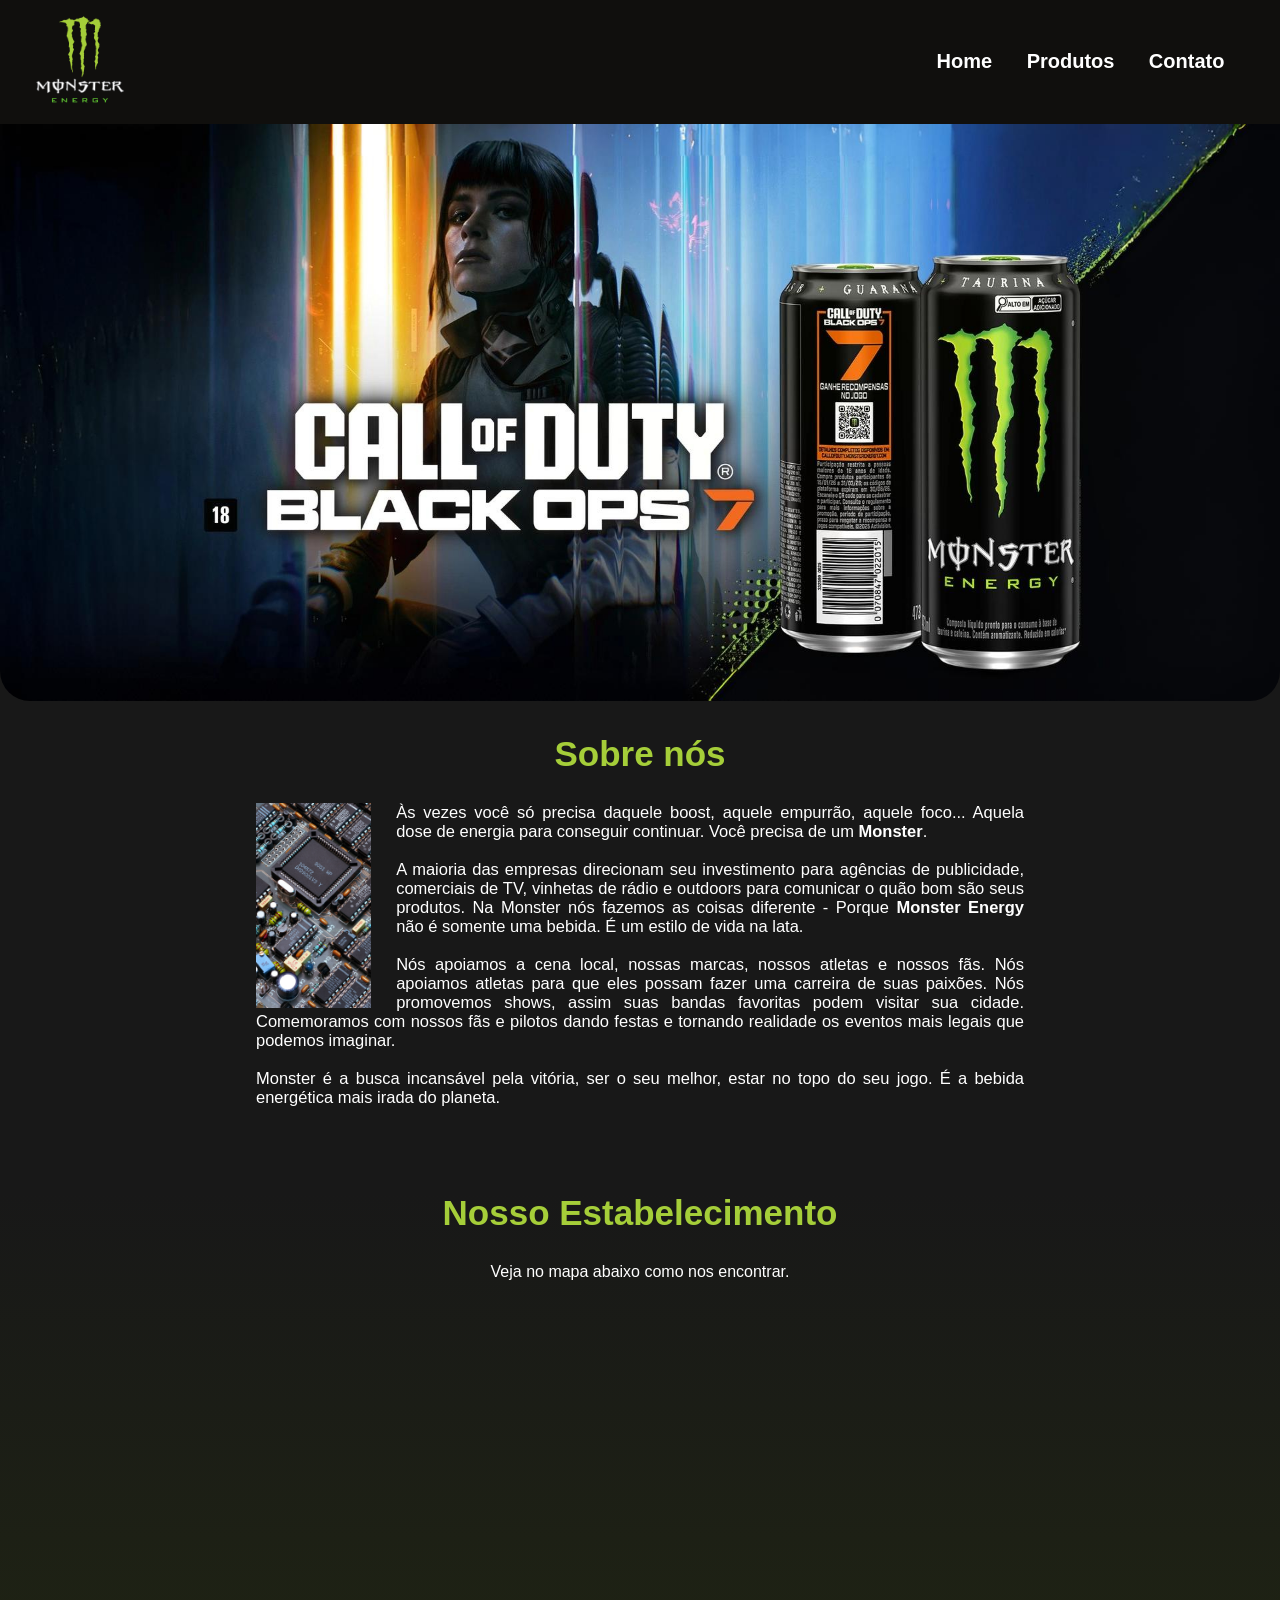
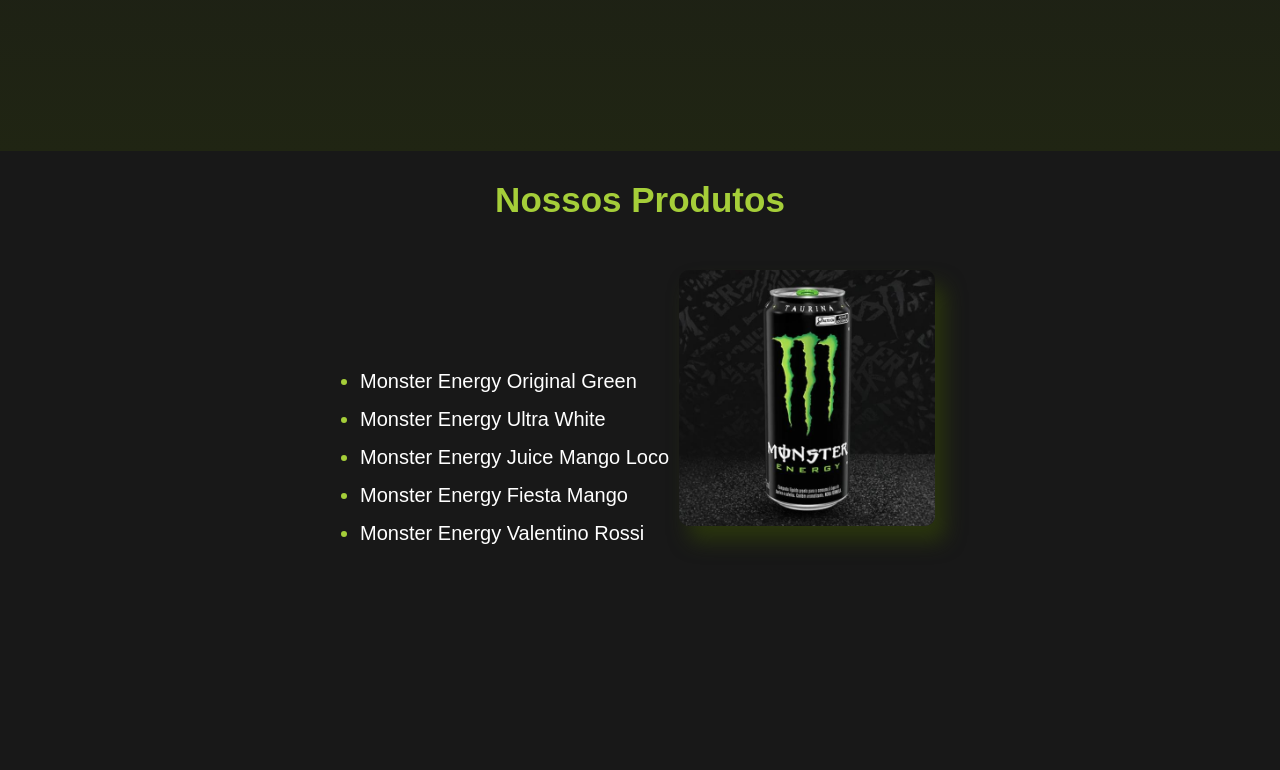
==== index.html @ 6f5b1abb "Segunda atualização do projeto" ====
<!DOCTYPE html>
<html lang="pt-br">

<head>
    <meta charset="UTF-8">
    <meta name="viewport" content="width=device-width, initial-scale=1.0">
    <link rel="icon" type="image/x-icon" href="img/icone.ico">
    <link rel="stylesheet" href="css/style.css">
    <title>Monster Energy | Energy Drinks</title>
</head>

<body>
    <header>
        <div class="divHeader">
            <!-- Logo -->
            <img src="img/logo.png" class="logo" />
            <!-- Barra de navegação -->
            <nav>
                <!-- Lista de itens do menu -->
                <ul class="nav_ul">
                    <li class="nav_li">Home</li>
                    <li class="nav_li">Produtos</li>
                    <li class="nav_li">Contato</li>
                </ul>
            </nav>
        </div>
    </header>

    <section class="banner">
        <img src="img/banner.jpg">
    </section>

    <main>
        <!-- Sobre nós -->
        <section class="sobre-nos">
            <h2 class="titulos titulo-sobre-nos">Sobre nós</h2>
            <img src="img/hardware.jpg" alt="Hardware" class="img-sobre-nos">
            <p class="text-sobre-nos">Às vezes você só precisa daquele boost, aquele empurrão, aquele foco...
                Aquela dose de energia para conseguir continuar. Você precisa de um <strong>Monster</strong>.

                <br><br>

                A maioria das empresas direcionam seu investimento para agências de publicidade, comerciais de TV,
                vinhetas de rádio e outdoors para comunicar o quão bom são seus produtos. Na Monster nós fazemos as
                coisas diferente - Porque <strong>Monster Energy</strong> não é somente uma bebida. É um estilo de vida
                na lata.

                <br><br>

                Nós apoiamos a cena local, nossas marcas, nossos atletas e nossos fãs. Nós apoiamos atletas para que
                eles possam fazer uma carreira de suas paixões. Nós promovemos shows, assim suas bandas favoritas
                podem visitar sua cidade. Comemoramos com nossos fãs e pilotos dando festas e tornando realidade os
                eventos mais legais que podemos imaginar.

                <br><br>

                Monster é a busca incansável pela vitória, ser o seu melhor, estar no topo do seu jogo. É a bebida
                energética mais irada do planeta.

                <br><br><br><br>
            </p>
        </section>

        <!-- Localização do Estabelecimento -->
        <section class="mapa_estabelecimento">
            <h2 class="titulos">Nosso Estabelecimento</h2>
            <p>Veja no mapa abaixo como nos encontrar.</p>
            <iframe
                src="https://www.google.com/maps/embed?pb=!1m18!1m12!1m3!1d3656.013026084556!2d-46.665902624668455!3d-23.603865778770636!2m3!1f0!2f0!3f0!3m2!1i1024!2i768!4f13.1!3m3!1m2!1s0x94cf01552cbdfe81%3A0xdb0773c2f842d165!2sMonster%20Energy%20Brasil%20Com%C3%A9rcio%20de%20Bebidas!5e0!3m2!1spt-BR!2sbr!4v1772670966300!5m2!1spt-BR!2sbr"
                width="900" height="450" style="border:0;" allowfullscreen="" loading="lazy"
                referrerpolicy="no-referrer-when-downgrade"></iframe>
        </section>

        <!-- Nossos Produtos -->
        <section class="nossos_produtos">
            <h2 class="titulos titulo_nossos_produtos">Nossos Produtos</h2>

            <!-- Listagem de Produtos  -->
            <ul>
                <li>Monster Energy Original Green</li>
                <li>Monster Energy Ultra White</li>
                <li>Monster Energy Juice Mango Loco</li>
                <li>Monster Energy Fiesta Mango</li>
                <li>Monster Energy Valentino Rossi</li>
            </ul>

            <!-- Imagem exemplo produtos -->
            <img src="img/Produto.jpg" class="img_nossos_produtos">
        </section>

    </main>


</body>

</html>
---- css/style.css ----
/* Padronização da Página */
body {
    margin: 0;
    font-family: Arial, Helvetica, sans-serif;
    padding-bottom: 500px;
    background-color: #181818;
    color: #FFF;
}

.titulos {
    text-align: center;
    font-size: 35px;
    color: #a5ce39;
}

/* Estilizando o Header */
.divHeader {
    position: relative;
}

nav {
    color: rgb(255, 255, 255);
    font-weight: bold;
    position: absolute;
    top: 10%;
    right: 2%;
}

header {
    background-color: #100f0d;
    padding: 10px 0 10px 0;
}

/* Estilização da logo */
.logo {
    height: 100px;
    padding-left: 30px;
    cursor: pointer;
}

/* Estilização dos botões da navbar */
.nav_ul {
    padding-top: 14px;
}

.nav_li {
    list-style-type: none;
    cursor: pointer;
    transition: 0.2s;
    display: inline;
    margin-right: 30px;
    font-size: 20px;
}

.nav_li:hover {
    text-decoration: underline;
    color: #a5ce39;
    transition: 0.2s;
}

/* Estilização do banner */
.banner {
    width: 100%;
    height: auto;
    background: transparent;
}

.banner img {
    width: 100%;
    border-radius: 0px 0px 30px 30px;
}

/* Estilização section "Sobre nós" */
.sobre-nos {
    width: 60%;
    margin-left: 20%;
    text-align: justify;
    font-size: 16.5px;
    margin-bottom: 0px;
}

.titulo-sobre-nos {
    clear: left;
}

.img-sobre-nos {
    width: 15%;
    float: inline-start;
    margin-right: 25px;
}

/* Estilização section Estabelecimento */

.mapa_estabelecimento {
    text-align: center;
    background: linear-gradient(#181818, #202513);
}

/* Estilização section nossos produtos */
.nossos_produtos{
    width: 50%;
    margin-left: 25%;
    text-align: justify;
    font-size: 16.5px;
    margin-bottom: 0px;
    margin-top: 0;
}

.titulo_nossos_produtos {
    margin-bottom: 50px;
}

.img_nossos_produtos {
    width: 40%;
    float: inline-end;
    margin-right: 25px;
    border-radius: 10px;
    box-shadow: 10px 15px 20px #2a350e;;
}

.nossos_produtos ul {
    float: inline-start;
    font-size: 16.5px;
    margin-top: 100px;
}

.nossos_produtos li {
    margin-bottom: 15px;  
    font-size: 20px;
}

/* Estilização do ponto da lista */
/* Exemplo com ::marker */
li::marker {
    color: #a5ce39;
}
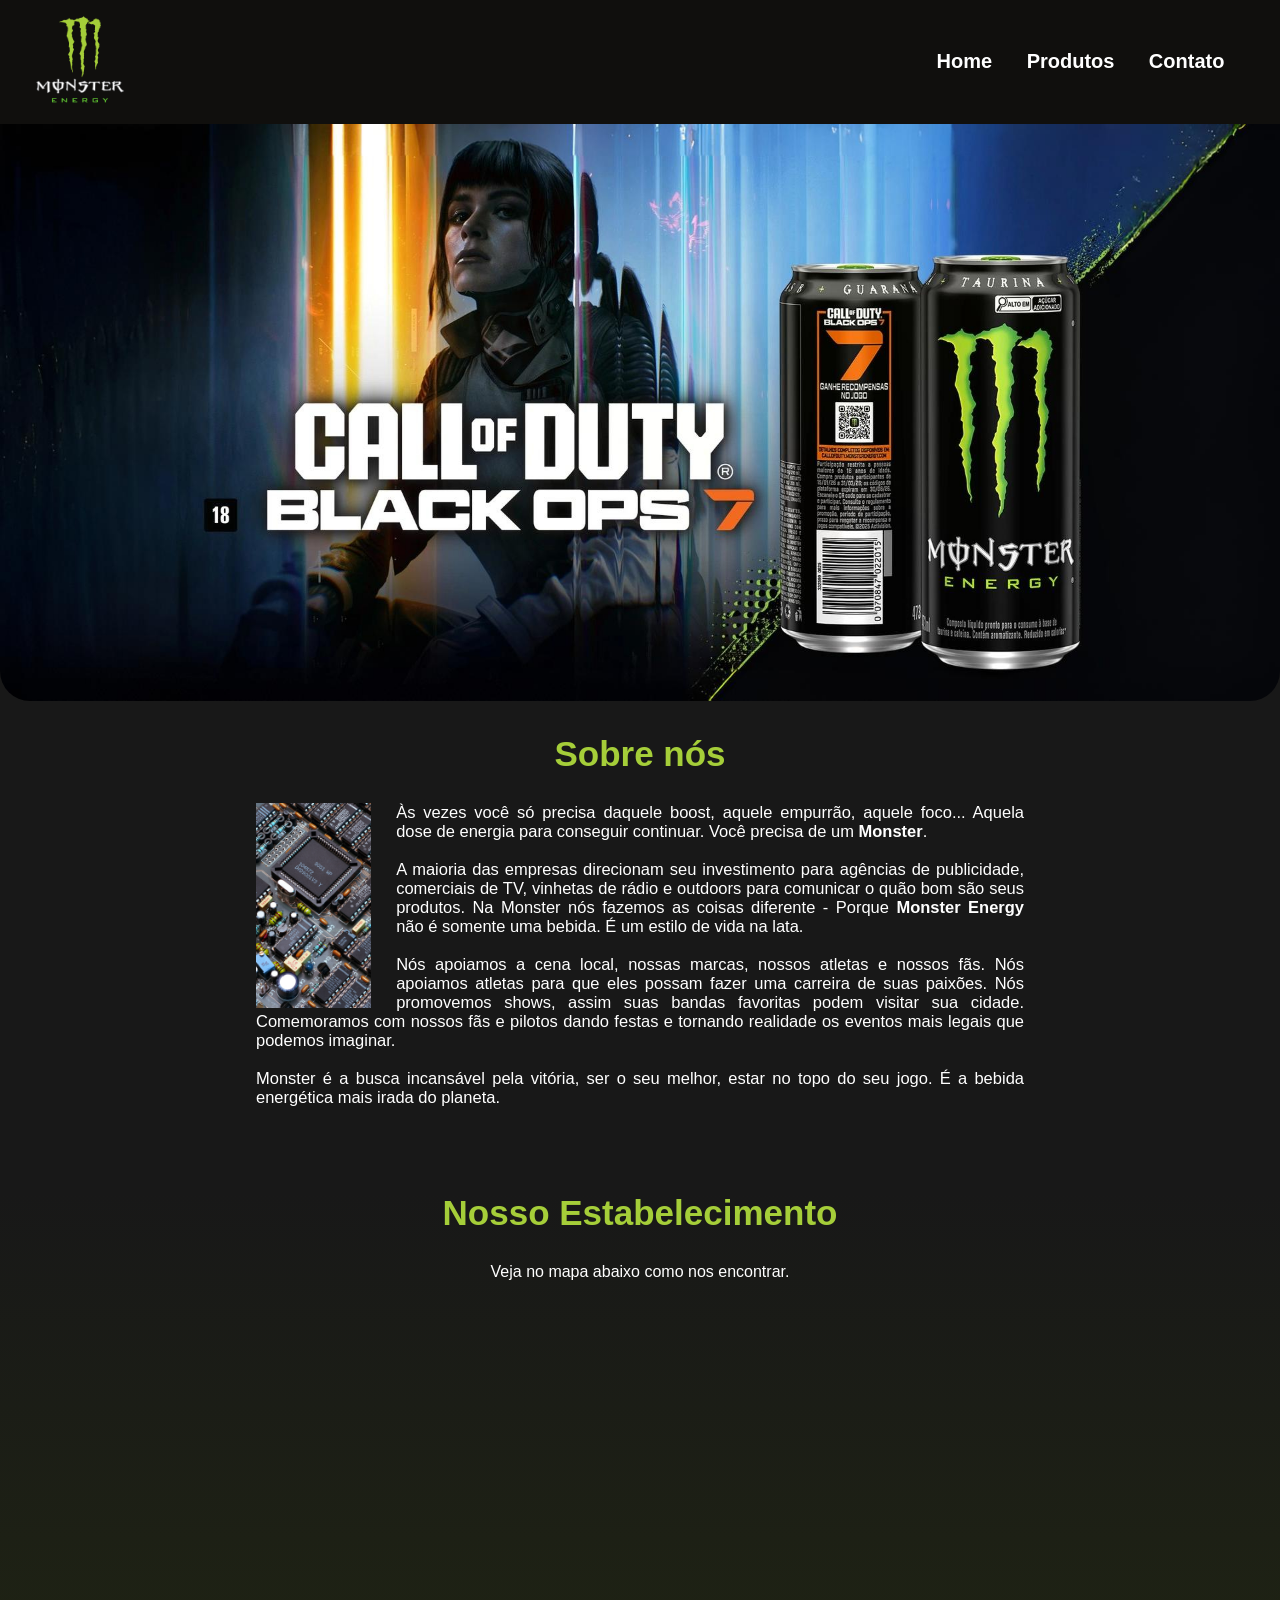
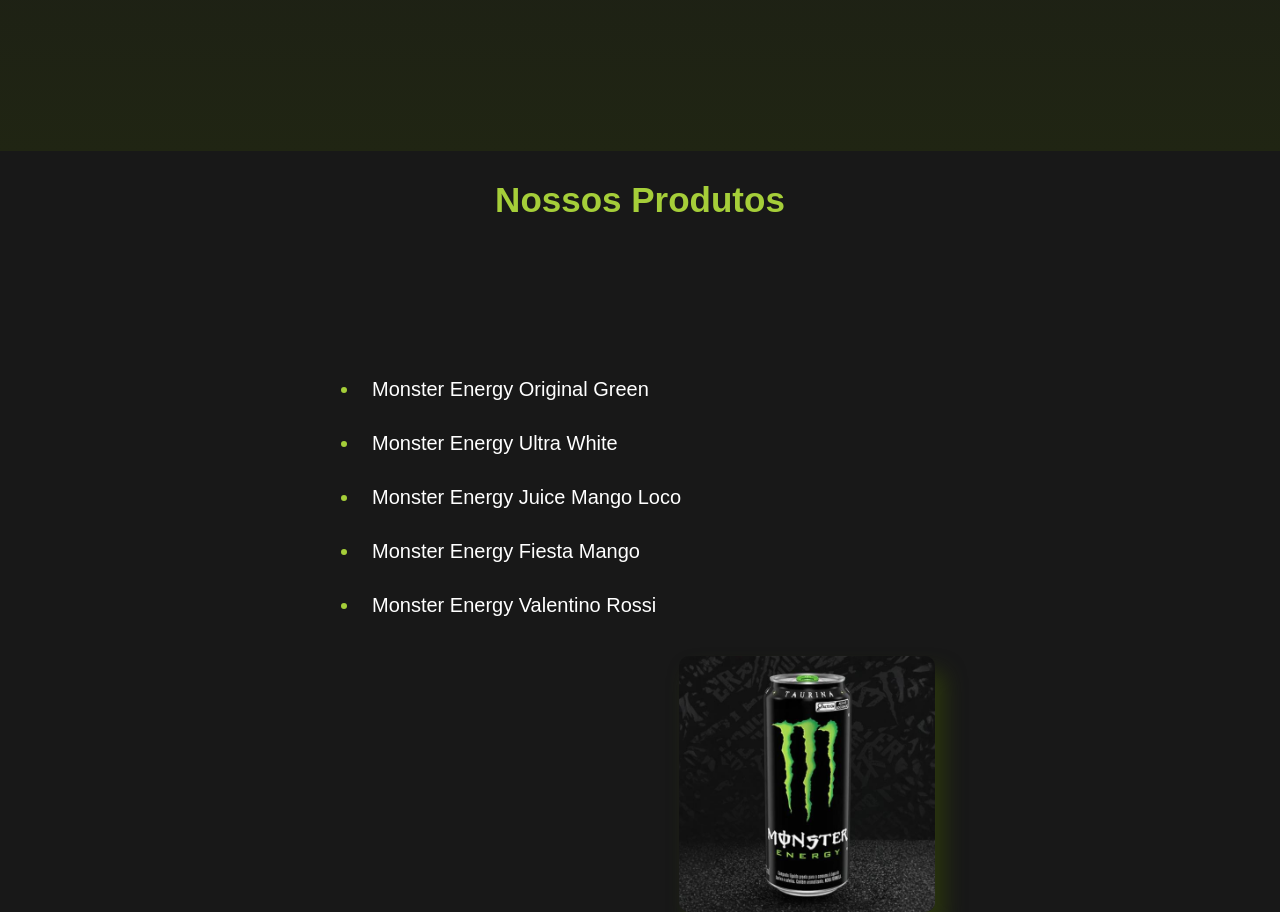
==== commit eef82978: "Segundo commit - Interatividade" ====
--- a/index.html
+++ b/index.html
@@ -18,9 +18,9 @@
             <nav>
                 <!-- Lista de itens do menu -->
                 <ul class="nav_ul">
-                    <li class="nav_li">Home</li>
-                    <li class="nav_li">Produtos</li>
-                    <li class="nav_li">Contato</li>
+                    <li class="nav_li"><a href="#home">Home</a></li>
+                    <li class="nav_li"><a href="#produtos">Produtos</a></li>
+                    <li class="nav_li"><a href="#produtos">Contato</a></li>
                 </ul>
             </nav>
         </div>
@@ -32,7 +32,7 @@
 
     <main>
         <!-- Sobre nós -->
-        <section class="sobre-nos">
+        <section class="sobre-nos" id="home">
             <h2 class="titulos titulo-sobre-nos">Sobre nós</h2>
             <img src="img/hardware.jpg" alt="Hardware" class="img-sobre-nos">
             <p class="text-sobre-nos">Às vezes você só precisa daquele boost, aquele empurrão, aquele foco...
@@ -67,29 +67,56 @@
             <p>Veja no mapa abaixo como nos encontrar.</p>
             <iframe
                 src="https://www.google.com/maps/embed?pb=!1m18!1m12!1m3!1d3656.013026084556!2d-46.665902624668455!3d-23.603865778770636!2m3!1f0!2f0!3f0!3m2!1i1024!2i768!4f13.1!3m3!1m2!1s0x94cf01552cbdfe81%3A0xdb0773c2f842d165!2sMonster%20Energy%20Brasil%20Com%C3%A9rcio%20de%20Bebidas!5e0!3m2!1spt-BR!2sbr!4v1772670966300!5m2!1spt-BR!2sbr"
-                width="900" height="450" style="border:0;" allowfullscreen="" loading="lazy"
+                width="900" height="450" style="border:0; border-radius: 15px;" allowfullscreen="" loading="lazy"
                 referrerpolicy="no-referrer-when-downgrade"></iframe>
         </section>
 
         <!-- Nossos Produtos -->
-        <section class="nossos_produtos">
+        <section class="nossos_produtos" id="produtos">
             <h2 class="titulos titulo_nossos_produtos">Nossos Produtos</h2>
 
             <!-- Listagem de Produtos  -->
             <ul>
-                <li>Monster Energy Original Green</li>
-                <li>Monster Energy Ultra White</li>
-                <li>Monster Energy Juice Mango Loco</li>
-                <li>Monster Energy Fiesta Mango</li>
-                <li>Monster Energy Valentino Rossi</li>
+                <!-- data-img armazena o caminho da imagem -->
+                <li data-img="img/monsterOriginal.jpg">Monster Energy Original Green</li>
+                <li data-img="img/monsterBranco.jpg">Monster Energy Ultra White</li>
+                <li data-img="img/monsterMango.jpg">Monster Energy Juice Mango Loco</li>
+                <li data-img="img/monsterFiesta.jpg">Monster Energy Fiesta Mango</li>
+                <li data-img="img/monsterValentino.jpg">Monster Energy Valentino Rossi</li>
             </ul>
 
             <!-- Imagem exemplo produtos -->
-            <img src="img/Produto.jpg" class="img_nossos_produtos">
+            <img src="img/monsterOriginal.jpg" class="img_nossos_produtos" id="imagemProduto">
         </section>
 
     </main>
 
+    <script>
+        /* Selecionar todos os produtos (li) */
+        const produtos = document.querySelectorAll('.nossos_produtos ul li');
+        /* Selecionar Imagem */
+        const imagemProduto = document.getElementById('imagemProduto');
+
+        // Adicionar evento de hover a cada produto
+        produtos.forEach(produto => {
+            produto.addEventListener('mouseenter', function() {
+                /* Cria a váriavel (Const é porque não muda) armazenando o caminho da imagem que estava ventro do atributo data-img */
+                const imagemSrc = this.getAttribute('data-img');
+                /* Seleciona a imagem (Cujo id é imagemProduto) e altera o src (source) */
+                imagemProduto.src = imagemSrc;
+                /* Efeito visual para a mudança da imagem */
+                imagemProduto.style.opacity = '0.8';
+            });
+
+            /* Efieto visual ao tirar o mouse */
+            produto.addEventListener('mouseleave', function() {
+                imagemProduto.style.opacity = '1';
+            });
+
+            // Cursor pointer
+            produto.style.cursor = 'pointer';
+        });
+    </script>
 
 </body>
 
--- a/css/style.css
+++ b/css/style.css
@@ -1,4 +1,12 @@
 /* Padronização da Página */
+:root {
+    --cor-monster: #a5ce39
+}
+
+html {
+    scroll-behavior: smooth;
+}
+
 body {
     margin: 0;
     font-family: Arial, Helvetica, sans-serif;
@@ -7,10 +15,15 @@
     color: #FFF;
 }
 
+a {
+    text-decoration: none;
+    color: white;
+}
+
 .titulos {
     text-align: center;
     font-size: 35px;
-    color: #a5ce39;
+    color: var(--cor-monster);
 }
 
 /* Estilizando o Header */
@@ -52,9 +65,8 @@
     font-size: 20px;
 }
 
-.nav_li:hover {
-    text-decoration: underline;
-    color: #a5ce39;
+.nav_li:hover a:hover{
+    color: var(--cor-monster);
     transition: 0.2s;
 }
 
@@ -115,7 +127,8 @@
     float: inline-end;
     margin-right: 25px;
     border-radius: 10px;
-    box-shadow: 10px 15px 20px #2a350e;;
+    box-shadow: 10px 15px 20px #2a350e;
+    transition: opacity 0.3s ease-in-out;
 }
 
 .nossos_produtos ul {
@@ -127,10 +140,19 @@
 .nossos_produtos li {
     margin-bottom: 15px;  
     font-size: 20px;
+    transition: all 0.3s ease-in-out;
+    padding: 8px 12px;
+    border-radius: 5px;
+}
+
+.nossos_produtos li:hover {
+    color: var(--cor-monster);
+    background-color: rgba(165, 206, 57, 0.1);
+    padding-left: 20px;
 }
 
 /* Estilização do ponto da lista */
 /* Exemplo com ::marker */
 li::marker {
-    color: #a5ce39;
+    color: var(--cor-monster);
 }
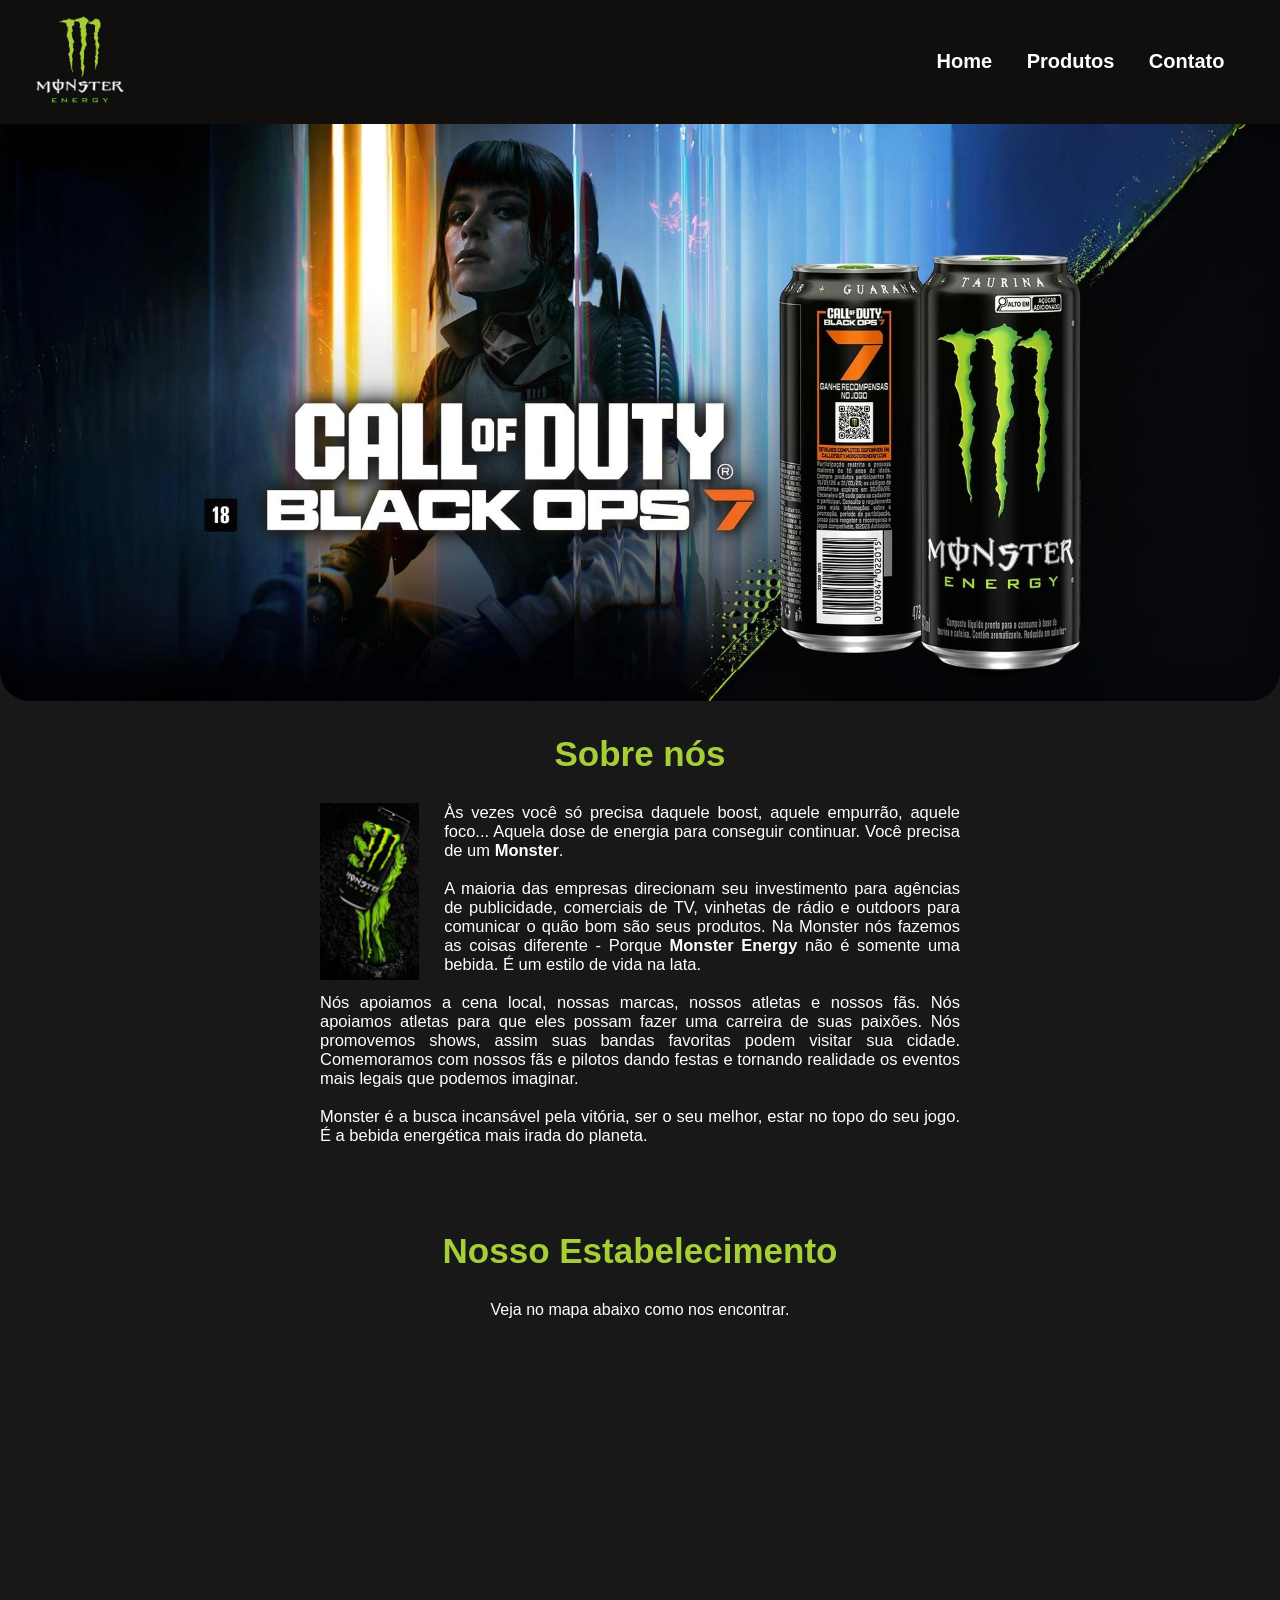
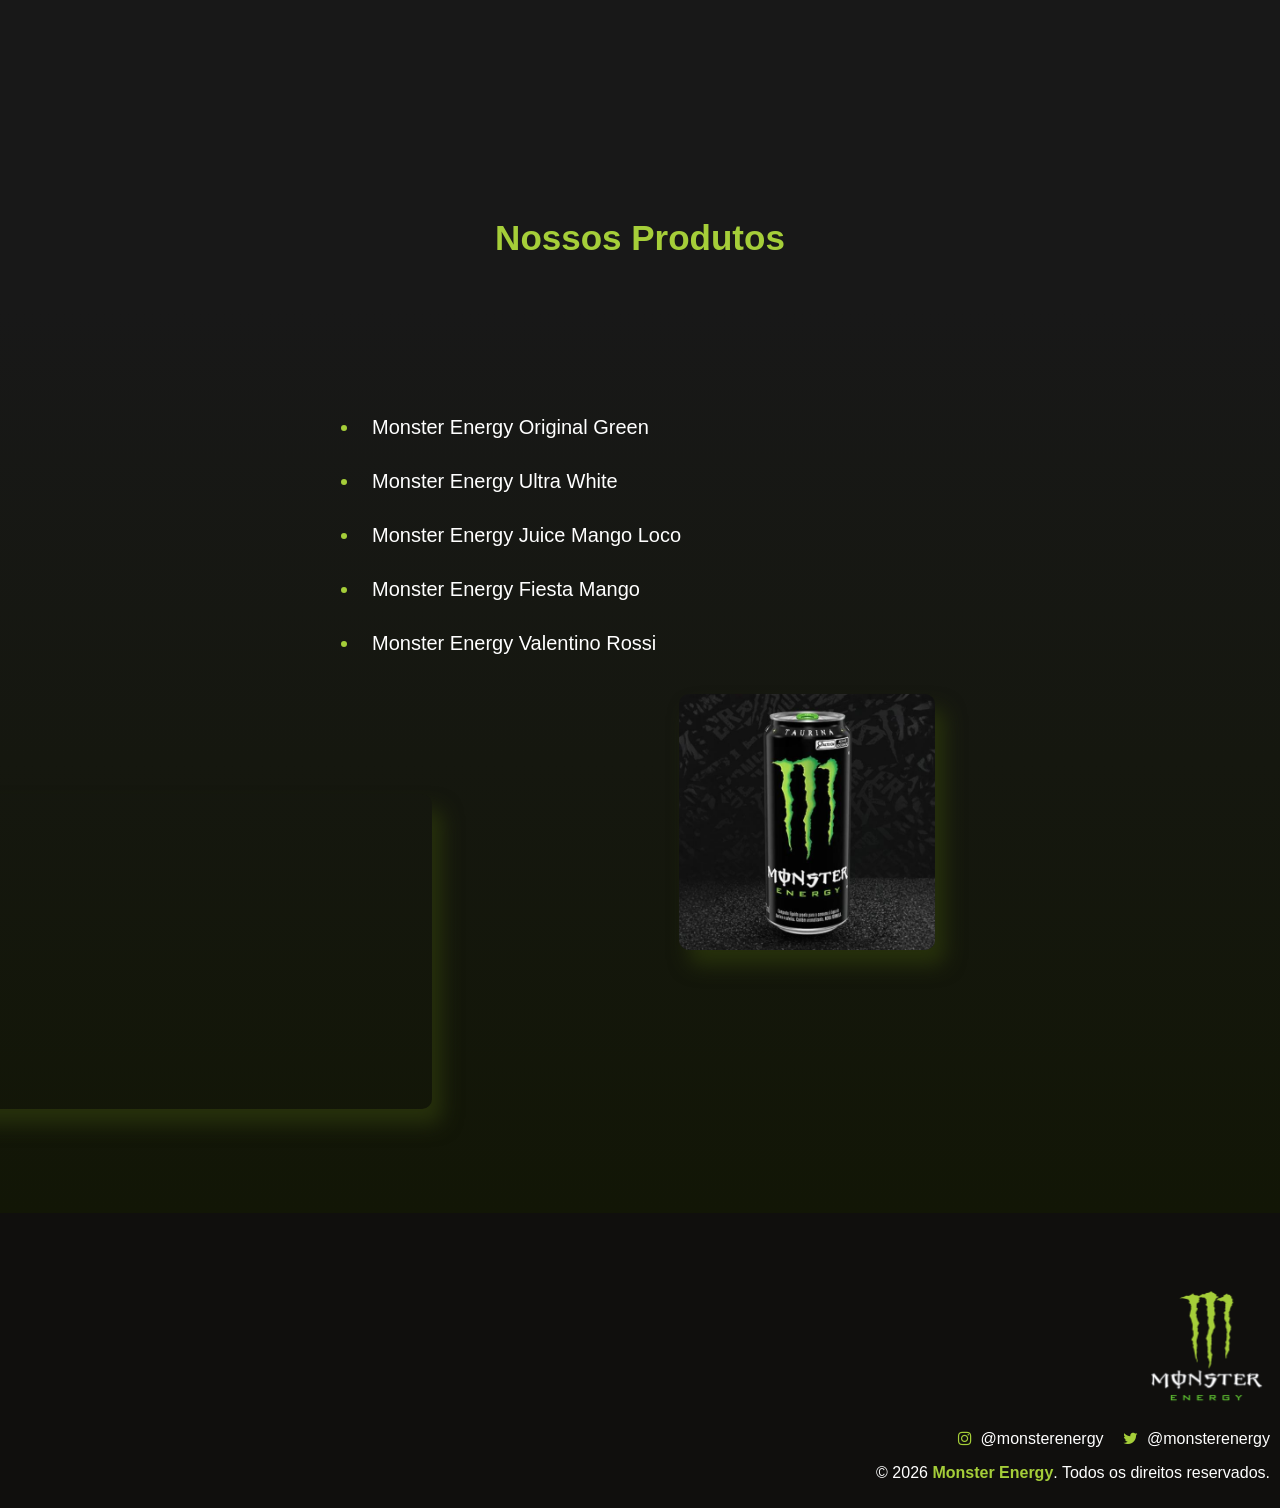
==== commit c705bc88: "Final do Primeiro Módulo" ====
--- a/index.html
+++ b/index.html
@@ -1,123 +1,128 @@
-<!DOCTYPE html>
+<!doctype html>
 <html lang="pt-br">
 
 <head>
-    <meta charset="UTF-8">
-    <meta name="viewport" content="width=device-width, initial-scale=1.0">
-    <link rel="icon" type="image/x-icon" href="img/icone.ico">
-    <link rel="stylesheet" href="css/style.css">
-    <title>Monster Energy | Energy Drinks</title>
+  <meta charset="UTF-8" />
+  <meta name="viewport" content="width=device-width, initial-scale=1.0" />
+  <link rel="icon" type="image/x-icon" href="img/icone.ico" />
+  <link rel="stylesheet" href="css/style.css" />
+  <link rel="stylesheet" href="https://maxcdn.bootstrapcdn.com/font-awesome/4.5.0/css/font-awesome.min.css">
+  <title>Monster Energy | Energy Drinks</title>
 </head>
 
 <body>
-    <header>
-        <div class="divHeader">
-            <!-- Logo -->
-            <img src="img/logo.png" class="logo" />
-            <!-- Barra de navegação -->
-            <nav>
-                <!-- Lista de itens do menu -->
-                <ul class="nav_ul">
-                    <li class="nav_li"><a href="#home">Home</a></li>
-                    <li class="nav_li"><a href="#produtos">Produtos</a></li>
-                    <li class="nav_li"><a href="#produtos">Contato</a></li>
-                </ul>
-            </nav>
-        </div>
-    </header>
+  <header>
+    <div class="divHeader">
+      <!-- Logo -->
+      <img src="img/logo.png" class="logo" />
+      <!-- Barra de navegação -->
+      <nav>
+        <!-- Lista de itens do menu -->
+        <ul class="nav_ul">
+          <li class="nav_li"><a href="#home">Home</a></li>
+          <li class="nav_li"><a href="#produtos">Produtos</a></li>
+          <li class="nav_li"><a href="#produtos">Contato</a></li>
+        </ul>
+      </nav>
+    </div>
+  </header>
 
-    <section class="banner">
-        <img src="img/banner.jpg">
+  <section class="banner">
+    <img src="img/banner.jpg" />
+  </section>
+
+  <main>
+    <!-- Sobre nós -->
+    <section class="sobre-nos" id="home">
+      <h2 class="titulos titulo-sobre-nos">Sobre nós</h2>
+      <img src="img/fotoMonster.png" alt="Monster Energy" class="img-sobre-nos" />
+      <p class="text-sobre-nos">
+        Às vezes você só precisa daquele boost, aquele empurrão, aquele
+        foco... Aquela dose de energia para conseguir continuar. Você precisa
+        de um <strong>Monster</strong>.
+
+        <br /><br />
+
+        A maioria das empresas direcionam seu investimento para agências de
+        publicidade, comerciais de TV, vinhetas de rádio e outdoors para
+        comunicar o quão bom são seus produtos. Na Monster nós fazemos as
+        coisas diferente - Porque <strong>Monster Energy</strong> não é
+        somente uma bebida. É um estilo de vida na lata.
+
+        <br /><br />
+
+        Nós apoiamos a cena local, nossas marcas, nossos atletas e nossos fãs.
+        Nós apoiamos atletas para que eles possam fazer uma carreira de suas
+        paixões. Nós promovemos shows, assim suas bandas favoritas podem
+        visitar sua cidade. Comemoramos com nossos fãs e pilotos dando festas
+        e tornando realidade os eventos mais legais que podemos imaginar.
+
+        <br /><br />
+
+        Monster é a busca incansável pela vitória, ser o seu melhor, estar no
+        topo do seu jogo. É a bebida energética mais irada do planeta.
+
+        <br /><br /><br /><br />
+      </p>
     </section>
 
-    <main>
-        <!-- Sobre nós -->
-        <section class="sobre-nos" id="home">
-            <h2 class="titulos titulo-sobre-nos">Sobre nós</h2>
-            <img src="img/hardware.jpg" alt="Hardware" class="img-sobre-nos">
-            <p class="text-sobre-nos">Às vezes você só precisa daquele boost, aquele empurrão, aquele foco...
-                Aquela dose de energia para conseguir continuar. Você precisa de um <strong>Monster</strong>.
+    <!-- Localização do Estabelecimento -->
+    <section class="mapa_estabelecimento">
+      <h2 class="titulos">Nosso Estabelecimento</h2>
+      <p>Veja no mapa abaixo como nos encontrar.</p>
+      <iframe
+        src="https://www.google.com/maps/embed?pb=!1m18!1m12!1m3!1d3656.013026084556!2d-46.665902624668455!3d-23.603865778770636!2m3!1f0!2f0!3f0!3m2!1i1024!2i768!4f13.1!3m3!1m2!1s0x94cf01552cbdfe81%3A0xdb0773c2f842d165!2sMonster%20Energy%20Brasil%20Com%C3%A9rcio%20de%20Bebidas!5e0!3m2!1spt-BR!2sbr!4v1772670966300!5m2!1spt-BR!2sbr"
+        width="900" height="450" style="border: 0; border-radius: 15px" allowfullscreen="" loading="lazy"
+        referrerpolicy="no-referrer-when-downgrade"></iframe>
+    </section>
 
-                <br><br>
+    <!-- Nossos Produtos -->
+    <section class="nossos_produtos" id="produtos">
+      <h2 class="titulos titulo_nossos_produtos">Nossos Produtos</h2>
 
-                A maioria das empresas direcionam seu investimento para agências de publicidade, comerciais de TV,
-                vinhetas de rádio e outdoors para comunicar o quão bom são seus produtos. Na Monster nós fazemos as
-                coisas diferente - Porque <strong>Monster Energy</strong> não é somente uma bebida. É um estilo de vida
-                na lata.
+      <!-- Listagem de Produtos  -->
+      <div class="div_nossosprodutos">
+        <ul>
+          <!-- data-img armazena o caminho da imagem -->
+          <li>Monster Energy Original Green</li>
+          <li>Monster Energy Ultra White</li>
+          <li>Monster Energy Juice Mango Loco</li>
+          <li>Monster Energy Fiesta Mango</li>
+          <li>Monster Energy Valentino Rossi</li>
+        </ul>
 
-                <br><br>
+        <!-- Imagem exemplo produtos -->
+        <img src="img/monsterOriginal.jpg" class="img_nossos_produtos" />
+      </div>
+    </section>
 
-                Nós apoiamos a cena local, nossas marcas, nossos atletas e nossos fãs. Nós apoiamos atletas para que
-                eles possam fazer uma carreira de suas paixões. Nós promovemos shows, assim suas bandas favoritas
-                podem visitar sua cidade. Comemoramos com nossos fãs e pilotos dando festas e tornando realidade os
-                eventos mais legais que podemos imaginar.
+    <!-- Vídeo do YouTube -->
+    <section class="video">
+      <iframe class="video_youtube" width="560" height="315"
+        src="https://www.youtube.com/embed/Mloj5N-iRQM?si=titdZPlqIX1skLRE" title="YouTube video player" frameborder="0"
+        allow="accelerometer;
+            autoplay;
+            clipboard-write;
+            encrypted-media;
+            gyroscope;
+            picture-in-picture;
+            web-share;" referrerpolicy="strict-origin-when-cross-origin" allowfullscreen></iframe>
+    </section>
+  </main>
 
-                <br><br>
-
-                Monster é a busca incansável pela vitória, ser o seu melhor, estar no topo do seu jogo. É a bebida
-                energética mais irada do planeta.
-
-                <br><br><br><br>
-            </p>
-        </section>
-
-        <!-- Localização do Estabelecimento -->
-        <section class="mapa_estabelecimento">
-            <h2 class="titulos">Nosso Estabelecimento</h2>
-            <p>Veja no mapa abaixo como nos encontrar.</p>
-            <iframe
-                src="https://www.google.com/maps/embed?pb=!1m18!1m12!1m3!1d3656.013026084556!2d-46.665902624668455!3d-23.603865778770636!2m3!1f0!2f0!3f0!3m2!1i1024!2i768!4f13.1!3m3!1m2!1s0x94cf01552cbdfe81%3A0xdb0773c2f842d165!2sMonster%20Energy%20Brasil%20Com%C3%A9rcio%20de%20Bebidas!5e0!3m2!1spt-BR!2sbr!4v1772670966300!5m2!1spt-BR!2sbr"
-                width="900" height="450" style="border:0; border-radius: 15px;" allowfullscreen="" loading="lazy"
-                referrerpolicy="no-referrer-when-downgrade"></iframe>
-        </section>
-
-        <!-- Nossos Produtos -->
-        <section class="nossos_produtos" id="produtos">
-            <h2 class="titulos titulo_nossos_produtos">Nossos Produtos</h2>
-
-            <!-- Listagem de Produtos  -->
-            <ul>
-                <!-- data-img armazena o caminho da imagem -->
-                <li data-img="img/monsterOriginal.jpg">Monster Energy Original Green</li>
-                <li data-img="img/monsterBranco.jpg">Monster Energy Ultra White</li>
-                <li data-img="img/monsterMango.jpg">Monster Energy Juice Mango Loco</li>
-                <li data-img="img/monsterFiesta.jpg">Monster Energy Fiesta Mango</li>
-                <li data-img="img/monsterValentino.jpg">Monster Energy Valentino Rossi</li>
-            </ul>
-
-            <!-- Imagem exemplo produtos -->
-            <img src="img/monsterOriginal.jpg" class="img_nossos_produtos" id="imagemProduto">
-        </section>
-
-    </main>
-
-    <script>
-        /* Selecionar todos os produtos (li) */
-        const produtos = document.querySelectorAll('.nossos_produtos ul li');
-        /* Selecionar Imagem */
-        const imagemProduto = document.getElementById('imagemProduto');
-
-        // Adicionar evento de hover a cada produto
-        produtos.forEach(produto => {
-            produto.addEventListener('mouseenter', function() {
-                /* Cria a váriavel (Const é porque não muda) armazenando o caminho da imagem que estava ventro do atributo data-img */
-                const imagemSrc = this.getAttribute('data-img');
-                /* Seleciona a imagem (Cujo id é imagemProduto) e altera o src (source) */
-                imagemProduto.src = imagemSrc;
-                /* Efeito visual para a mudança da imagem */
-                imagemProduto.style.opacity = '0.8';
-            });
-
-            /* Efieto visual ao tirar o mouse */
-            produto.addEventListener('mouseleave', function() {
-                imagemProduto.style.opacity = '1';
-            });
-
-            // Cursor pointer
-            produto.style.cursor = 'pointer';
-        });
-    </script>
-
+  <!-- Rodapé -->
+  <footer>
+    <img src="img/logo.png" title="Monster Energy" class="logoFooter">
+    <p class="textoFooter">
+      <i class="fa fa-instagram">
+        <a href="https://www.instagram.com/monsterenergy/" target="_blank" class="linkRedesSociais">@monsterenergy</a>
+      </i>
+      <i class="fa fa-twitter">
+        <a href="https://www.twitter.com/monsterenergy/" target="_blank" class="linkRedesSociais">@monsterenergy</a>
+      </i>
+    </p>
+    <p class="textoFooter">&copy; 2026 <span>Monster Energy</span>. Todos os direitos reservados.</p>
+  </footer>
 </body>
 
 </html>
--- a/css/style.css
+++ b/css/style.css
@@ -1,158 +1,212 @@
 /* Padronização da Página */
 :root {
-    --cor-monster: #a5ce39
+  --cor-monster: #a5ce39;
 }
 
 html {
-    scroll-behavior: smooth;
+  scroll-behavior: smooth;
 }
 
 body {
-    margin: 0;
-    font-family: Arial, Helvetica, sans-serif;
-    padding-bottom: 500px;
-    background-color: #181818;
-    color: #FFF;
+  margin: 0;
+  font-family: Arial, Helvetica, sans-serif;
+  background-color: #181818;
+  color: #fff;
 }
 
 a {
-    text-decoration: none;
-    color: white;
+  text-decoration: none;
+  color: white;
 }
 
 .titulos {
-    text-align: center;
-    font-size: 35px;
-    color: var(--cor-monster);
+  text-align: center;
+  font-size: 35px;
+  color: var(--cor-monster);
 }
 
 /* Estilizando o Header */
 .divHeader {
-    position: relative;
+  position: relative;
 }
 
 nav {
-    color: rgb(255, 255, 255);
-    font-weight: bold;
-    position: absolute;
-    top: 10%;
-    right: 2%;
+  color: rgb(255, 255, 255);
+  font-weight: bold;
+  position: absolute;
+  top: 10%;
+  right: 2%;
 }
 
 header {
-    background-color: #100f0d;
-    padding: 10px 0 10px 0;
+  background-color: #100f0d;
+  padding: 10px 0 10px 0;
 }
 
 /* Estilização da logo */
 .logo {
-    height: 100px;
-    padding-left: 30px;
-    cursor: pointer;
+  height: 100px;
+  padding-left: 30px;
+  cursor: pointer;
 }
 
 /* Estilização dos botões da navbar */
 .nav_ul {
-    padding-top: 14px;
+  padding-top: 14px;
 }
 
 .nav_li {
-    list-style-type: none;
-    cursor: pointer;
-    transition: 0.2s;
-    display: inline;
-    margin-right: 30px;
-    font-size: 20px;
-}
-
-.nav_li:hover a:hover{
-    color: var(--cor-monster);
-    transition: 0.2s;
+  list-style-type: none;
+  cursor: pointer;
+  transition: 0.2s;
+  display: inline;
+  margin-right: 30px;
+  font-size: 20px;
+}
+
+.nav_li:hover a:hover {
+  color: var(--cor-monster);
+  transition: 0.2s;
 }
 
 /* Estilização do banner */
 .banner {
-    width: 100%;
-    height: auto;
-    background: transparent;
+  width: 100%;
+  height: auto;
+  background: transparent;
 }
 
 .banner img {
-    width: 100%;
-    border-radius: 0px 0px 30px 30px;
+  width: 100%;
+  border-radius: 0px 0px 30px 30px;
 }
 
 /* Estilização section "Sobre nós" */
 .sobre-nos {
-    width: 60%;
-    margin-left: 20%;
-    text-align: justify;
-    font-size: 16.5px;
-    margin-bottom: 0px;
+  width: 50%;
+  margin-left: 25%;
+  text-align: justify;
+  font-size: 16.5px;
+  margin-bottom: 0px;
 }
 
 .titulo-sobre-nos {
-    clear: left;
+  clear: left;
 }
 
 .img-sobre-nos {
-    width: 15%;
-    float: inline-start;
-    margin-right: 25px;
+  width: 15.5%;
+  float: inline-start;
+  margin-right: 25px;
 }
 
 /* Estilização section Estabelecimento */
-
 .mapa_estabelecimento {
-    text-align: center;
-    background: linear-gradient(#181818, #202513);
+  text-align: center;
 }
 
 /* Estilização section nossos produtos */
-.nossos_produtos{
-    width: 50%;
-    margin-left: 25%;
-    text-align: justify;
-    font-size: 16.5px;
-    margin-bottom: 0px;
-    margin-top: 0;
+.nossos_produtos {
+  text-align: justify;
+  font-size: 16.5px;
 }
 
 .titulo_nossos_produtos {
-    margin-bottom: 50px;
+  margin-bottom: 50px;
+}
+
+.div_nossosprodutos {
+  width: 50%;
+  margin-left: 25%;
+  align-items: center;
+  justify-content: space-between;
 }
 
 .img_nossos_produtos {
-    width: 40%;
-    float: inline-end;
-    margin-right: 25px;
-    border-radius: 10px;
-    box-shadow: 10px 15px 20px #2a350e;
-    transition: opacity 0.3s ease-in-out;
+  width: 40%;
+  float: inline-end;
+  margin-right: 25px;
+  border-radius: 10px;
+  box-shadow: 10px 15px 20px #27310c;
+  transition: opacity 0.3s ease-in-out;
 }
 
 .nossos_produtos ul {
-    float: inline-start;
-    font-size: 16.5px;
-    margin-top: 100px;
+  float: inline-start;
+  font-size: 16.5px;
+  margin-top: 100px;
 }
 
 .nossos_produtos li {
-    margin-bottom: 15px;  
-    font-size: 20px;
-    transition: all 0.3s ease-in-out;
-    padding: 8px 12px;
-    border-radius: 5px;
+  margin-bottom: 15px;
+  font-size: 20px;
+  transition: all 0.3s ease-in-out;
+  padding: 8px 12px;
+  border-radius: 5px;
 }
 
 .nossos_produtos li:hover {
-    color: var(--cor-monster);
-    background-color: rgba(165, 206, 57, 0.1);
-    padding-left: 20px;
+  color: var(--cor-monster);
+  background-color: rgba(183, 255, 0, 0.1);
+  padding-left: 20px;
 }
 
 /* Estilização do ponto da lista */
 /* Exemplo com ::marker */
 li::marker {
-    color: var(--cor-monster);
-}
+  color: var(--cor-monster);
+}
+
+/* Vídeo do Youtube */
+.video {
+  align-items: center;
+  background: linear-gradient(#181818, #121606);
+}
+
+.video_youtube {
+  margin-top: 100px;
+  border-radius: 10px;
+  box-shadow: 10px 15px 20px #27310c;
+  margin-left: -10%;
+  margin-bottom: 100px;
+}
+
+/* FOOTER */
+footer {
+  background-color: #100f0d;
+  padding: 70px 10px 10px 0;
+}
+
+footer p {
+  color: #fff;
+  font-size: 16px;
+  text-align: right;
+}
+
+footer span {
+  color: var(--cor-monster);
+  font-weight: bold;
+}
+
+.logoFooter {
+  width: 10%;
+  padding-left: 90%;
+}
+
+.linkRedesSociais {
+  color: #fff;
+  margin-left: 5px;
+  transition: color 0.3s ease-in-out;
+  font-family: Arial, Helvetica, sans-serif;
+
+}
+
+.linkRedesSociais:hover {
+  color: var(--cor-monster);
+}
+
+footer i {
+  font-size: 20px;
+  margin-left: 15px;
+  color: var(--cor-monster)
+}
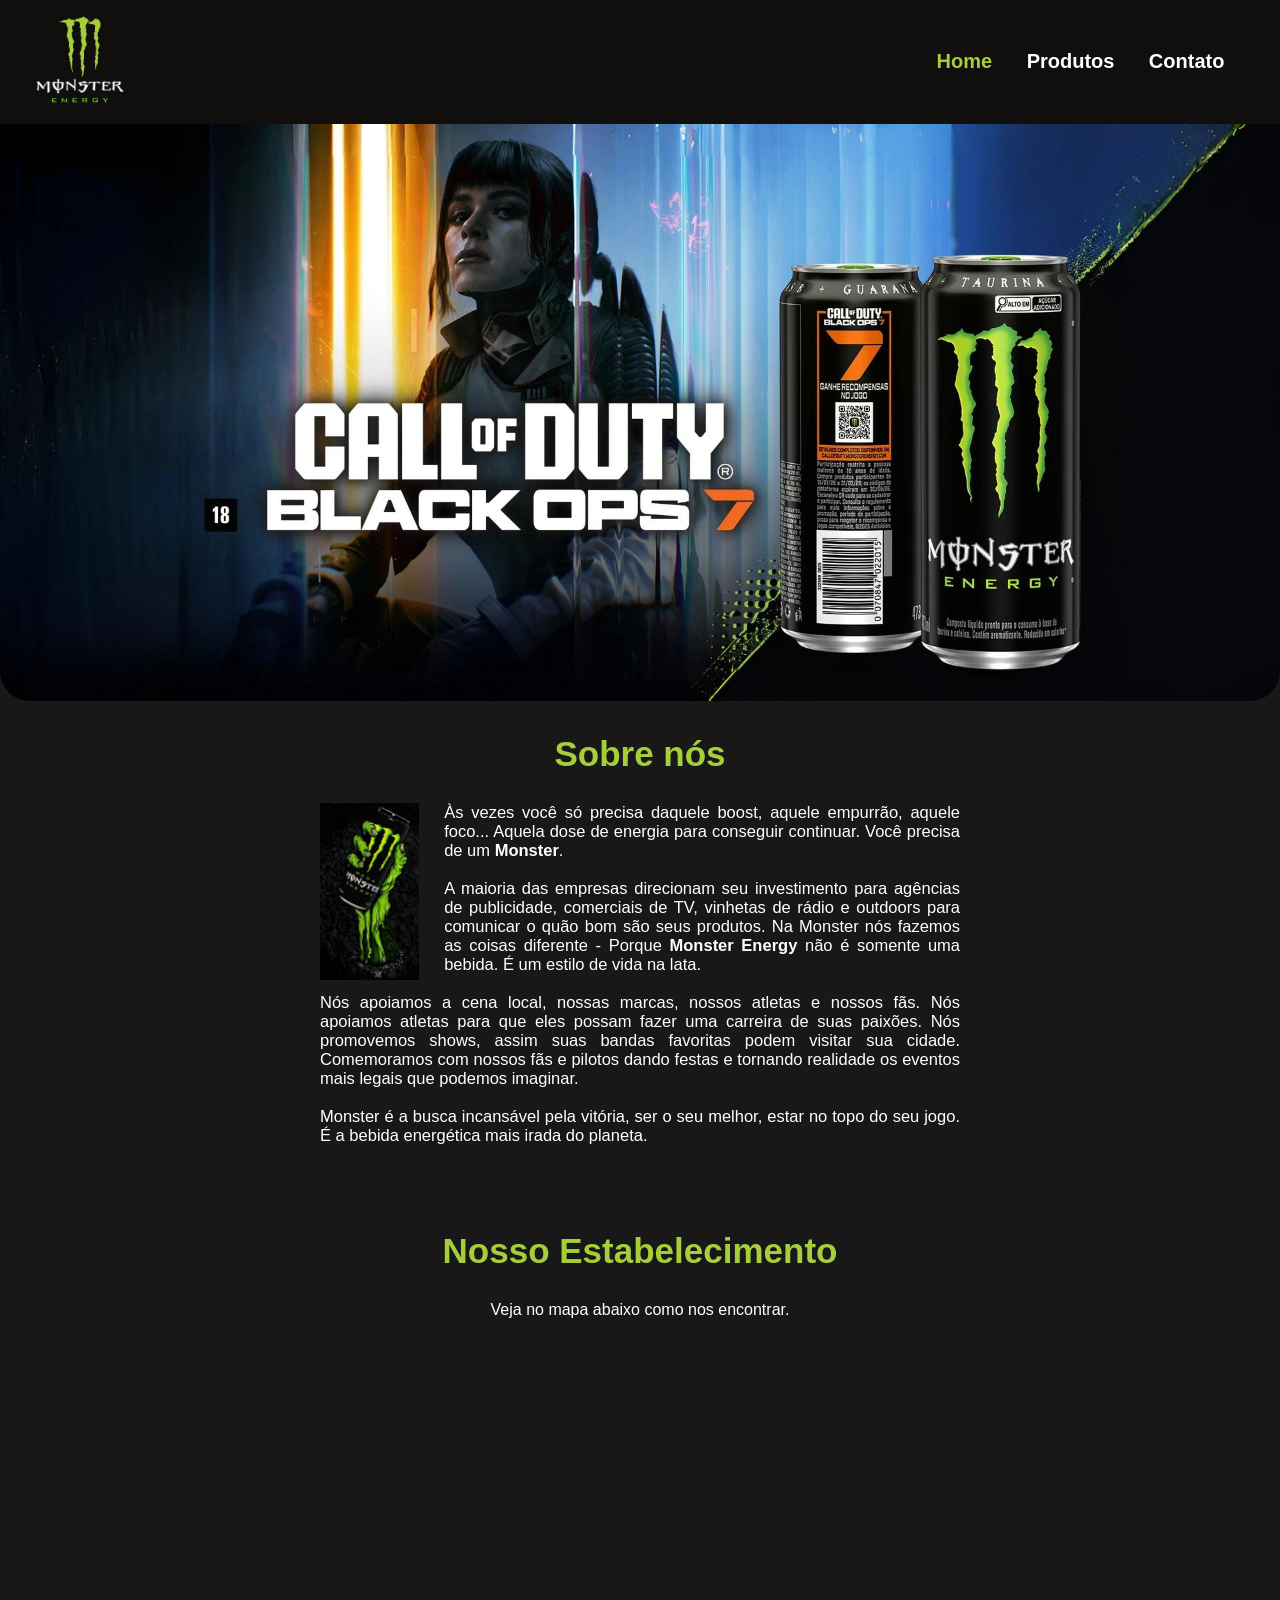
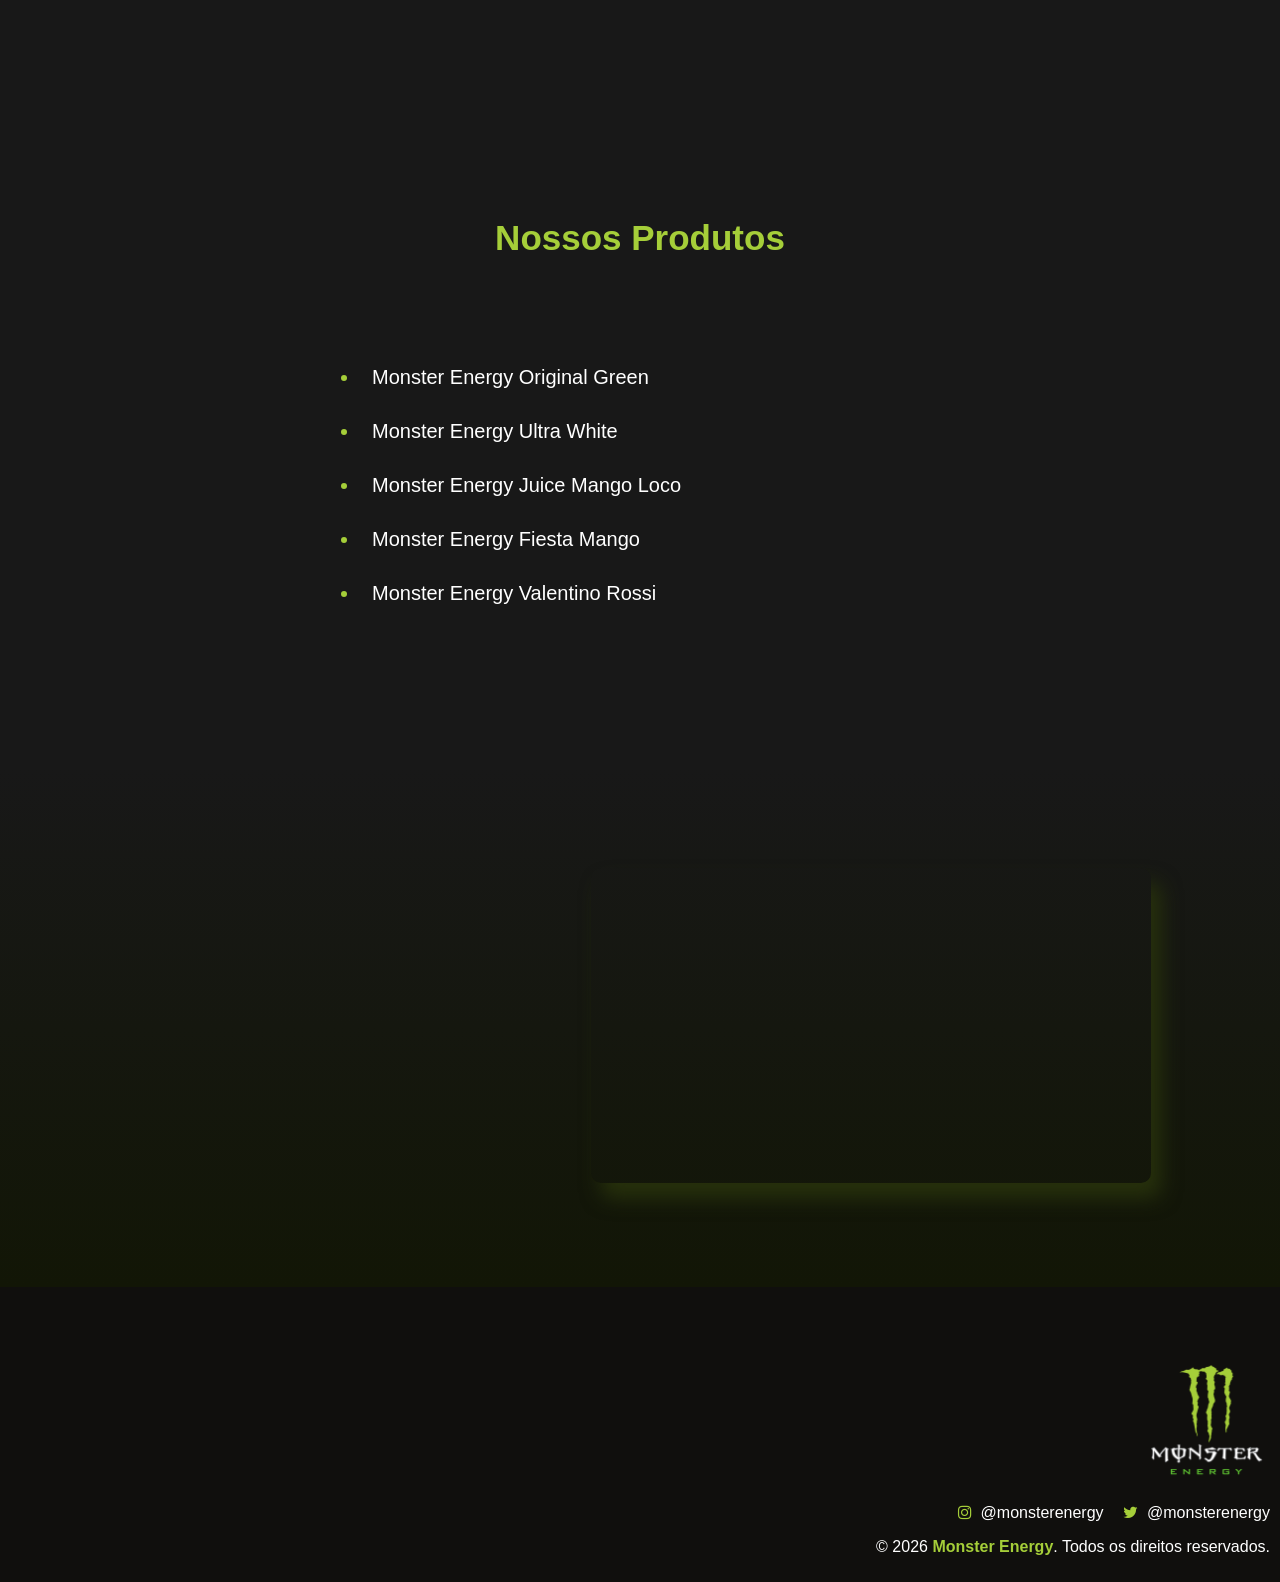
==== commit ddaf84c8: "Inserção de JavaScript" ====
--- a/index.html
+++ b/index.html
@@ -19,9 +19,9 @@
       <nav>
         <!-- Lista de itens do menu -->
         <ul class="nav_ul">
-          <li class="nav_li"><a href="#home">Home</a></li>
-          <li class="nav_li"><a href="#produtos">Produtos</a></li>
-          <li class="nav_li"><a href="#produtos">Contato</a></li>
+          <li class="nav_li nav_ativo"><a href="index.html">Home</a></li>
+          <li class="nav_li"><a href="produtos.html">Produtos</a></li>
+          <li class="nav_li"><a href="#contato">Contato</a></li>
         </ul>
       </nav>
     </div>
@@ -83,33 +83,32 @@
       <!-- Listagem de Produtos  -->
       <div class="div_nossosprodutos">
         <ul>
-          <!-- data-img armazena o caminho da imagem -->
-          <li>Monster Energy Original Green</li>
-          <li>Monster Energy Ultra White</li>
-          <li>Monster Energy Juice Mango Loco</li>
-          <li>Monster Energy Fiesta Mango</li>
-          <li>Monster Energy Valentino Rossi</li>
+          <li onmouseover="document.getElementById('img_nossos_produtos').style.backgroundImage='url(img/produtos/monsterOriginal.jpg)'">Monster Energy Original Green</li>
+          <li onmouseover="document.getElementById('img_nossos_produtos').style.backgroundImage='url(img/produtos/monsterUltraWhite.png)'">Monster Energy Ultra White</li>
+          <li onmouseover="document.getElementById('img_nossos_produtos').style.backgroundImage='url(img/produtos/monsterJuiceMangoLoco.png)'">Monster Energy Juice Mango Loco</li>
+          <li onmouseover="document.getElementById('img_nossos_produtos').style.backgroundImage='url(img/produtos/monsterUltraFiestaMango.png)'">Monster Energy Fiesta Mango</li>
+          <li onmouseover="document.getElementById('img_nossos_produtos').style.backgroundImage='url(img/produtos/monsterJuiceVR46ValentinoRossi.png)'">Monster Energy Valentino Rossi</li>
         </ul>
 
         <!-- Imagem exemplo produtos -->
-        <img src="img/monsterOriginal.jpg" class="img_nossos_produtos" />
+        <div id="img_nossos_produtos" style="width: 300px; height: 300px; background-size: cover;"></div>
       </div>
     </section>
-
+    
     <!-- Vídeo do YouTube -->
     <section class="video">
       <iframe class="video_youtube" width="560" height="315"
-        src="https://www.youtube.com/embed/Mloj5N-iRQM?si=titdZPlqIX1skLRE" title="YouTube video player" frameborder="0"
-        allow="accelerometer;
-            autoplay;
-            clipboard-write;
-            encrypted-media;
-            gyroscope;
-            picture-in-picture;
-            web-share;" referrerpolicy="strict-origin-when-cross-origin" allowfullscreen></iframe>
+      src="https://www.youtube.com/embed/Mloj5N-iRQM?si=titdZPlqIX1skLRE" title="YouTube video player" frameborder="0"
+      allow="accelerometer;
+      autoplay;
+      clipboard-write;
+      encrypted-media;
+      gyroscope;
+      picture-in-picture;
+      web-share;" referrerpolicy="strict-origin-when-cross-origin" allowfullscreen></iframe>
     </section>
   </main>
-
+  
   <!-- Rodapé -->
   <footer>
     <img src="img/logo.png" title="Monster Energy" class="logoFooter">
@@ -125,4 +124,8 @@
   </footer>
 </body>
 
+<script>
+  
+</script>
+
 </html>
--- a/css/style.css
+++ b/css/style.css
@@ -69,6 +69,15 @@
   transition: 0.2s;
 }
 
+.nav_ativo a {
+  color: var(--cor-monster);
+  transition: 0.2s;
+}
+
+.nav_ativo a:hover {
+  color: #6c8925 !important;
+}
+
 /* Estilização do banner */
 .banner {
   width: 100%;
@@ -109,6 +118,7 @@
 .nossos_produtos {
   text-align: justify;
   font-size: 16.5px;
+  height: 550px;
 }
 
 .titulo_nossos_produtos {
@@ -116,7 +126,7 @@
 }
 
 .div_nossosprodutos {
-  width: 50%;
+  width: 60%;
   margin-left: 25%;
   align-items: center;
   justify-content: space-between;
@@ -134,7 +144,8 @@
 .nossos_produtos ul {
   float: inline-start;
   font-size: 16.5px;
-  margin-top: 100px;
+  margin-top: 50px;
+  margin-bottom: 400px;
 }
 
 .nossos_produtos li {
@@ -151,6 +162,7 @@
   padding-left: 20px;
 }
 
+
 /* Estilização do ponto da lista */
 /* Exemplo com ::marker */
 li::marker {
@@ -167,8 +179,9 @@
   margin-top: 100px;
   border-radius: 10px;
   box-shadow: 10px 15px 20px #27310c;
-  margin-left: -10%;
+  margin-left: -8%;
   margin-bottom: 100px;
+  background-image: ('');
 }
 
 /* FOOTER */
@@ -209,4 +222,14 @@
   font-size: 20px;
   margin-left: 15px;
   color: var(--cor-monster)
+}
+
+.imgg_nossos_produtos {
+  margin-right: 25px;
+  border-radius: 10px;
+  box-shadow: 10px 15px 20px #27310c;
+  transition: opacity 0.3s ease-in-out;
+  background-image: url('img/produtos/monsterOriginal.jpg');
+  width: auto;
+  height: auto;
 }
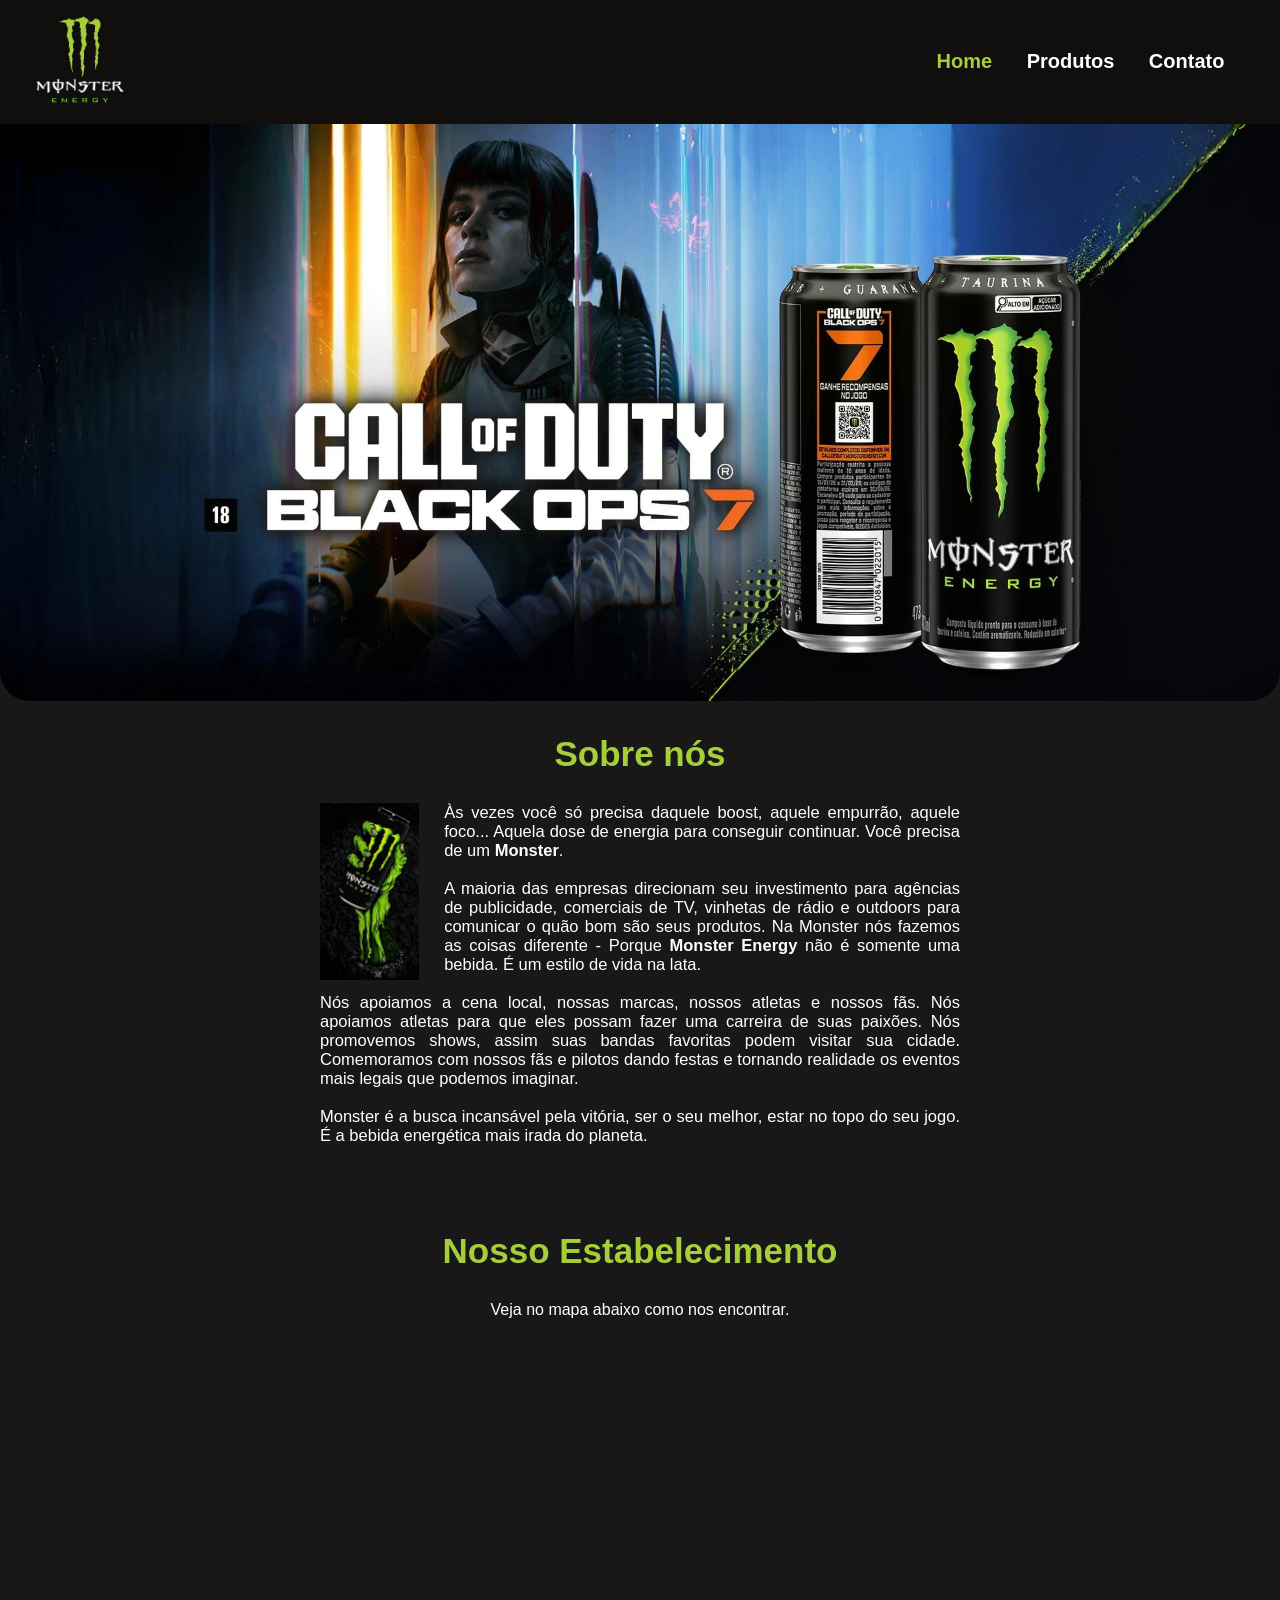
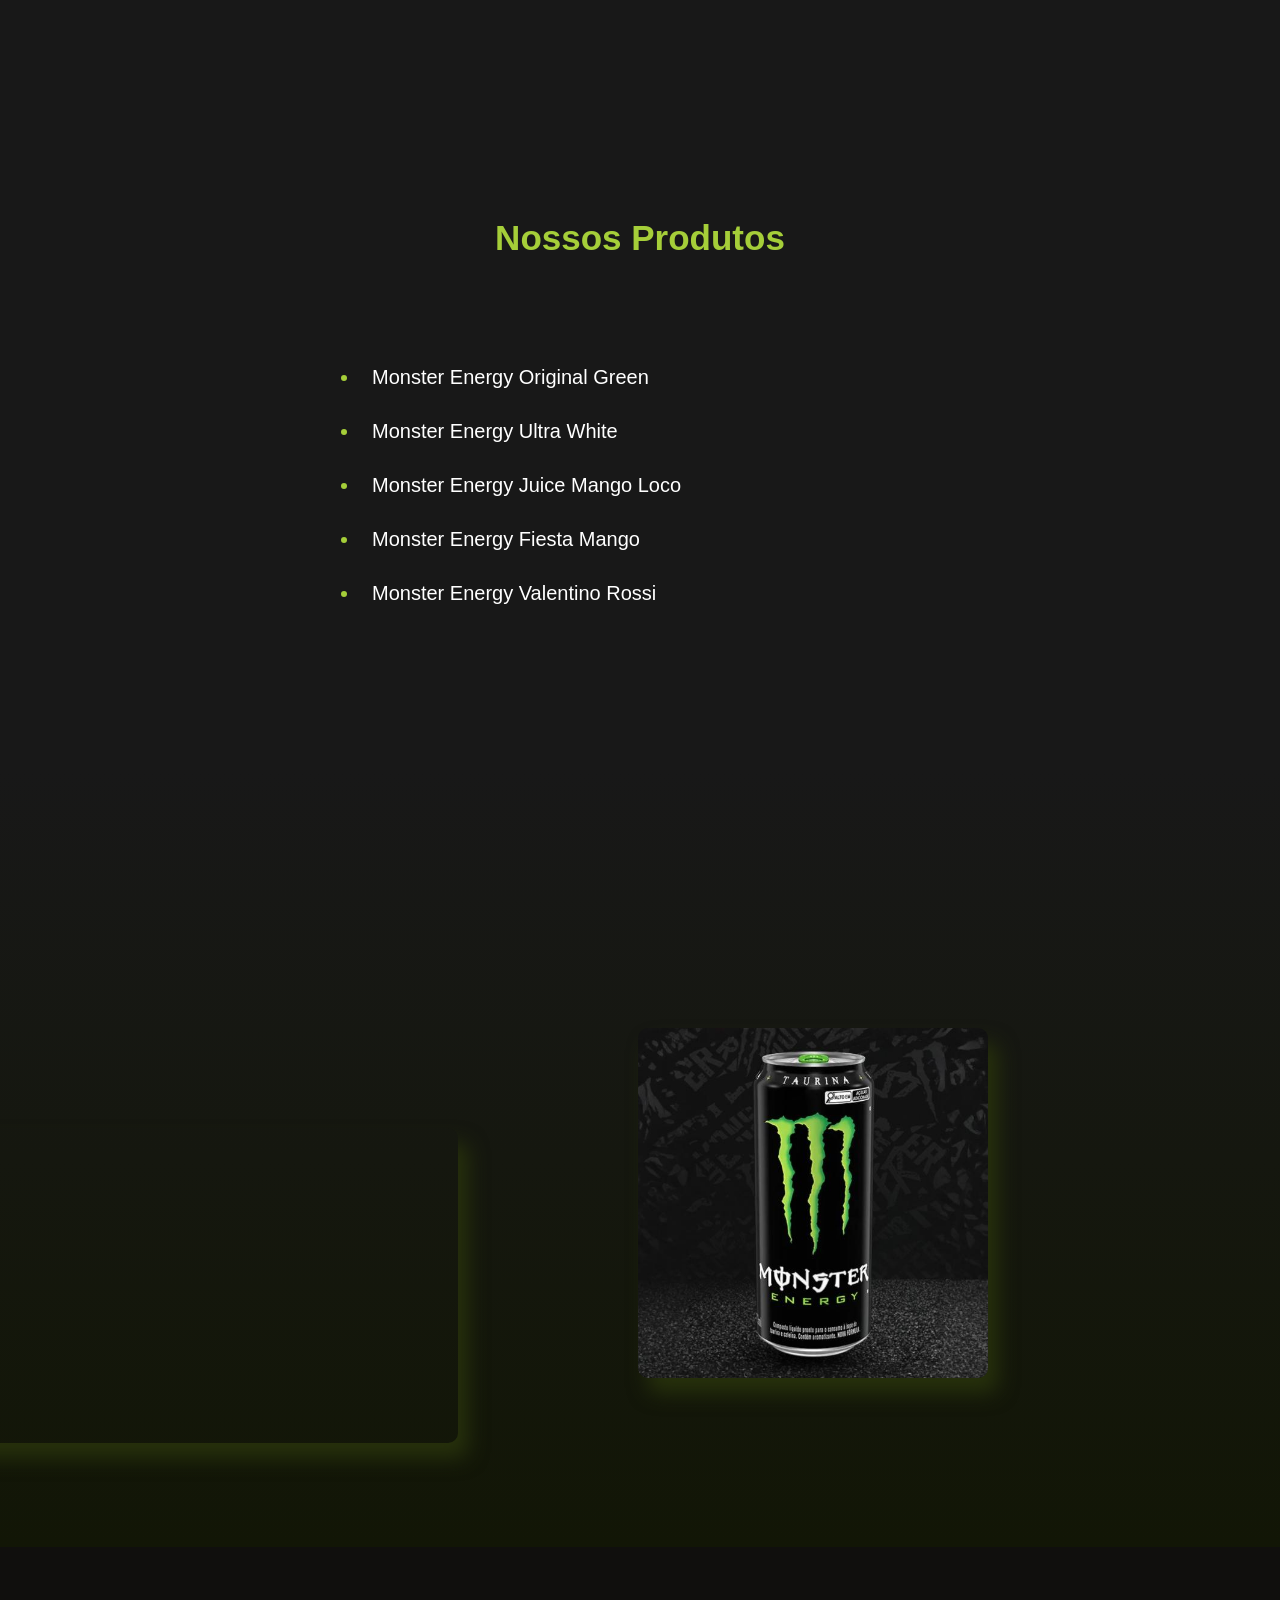
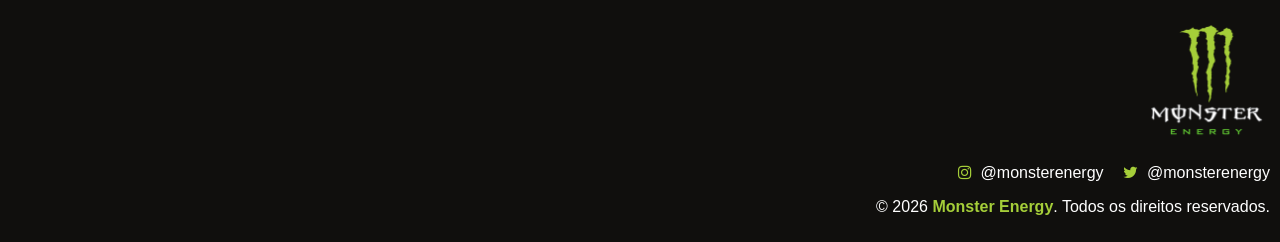
==== commit 28d5bbd6: "Pop Up Produtos" ====
--- a/index.html
+++ b/index.html
@@ -1,4 +1,4 @@
-<!doctype html>
+<!DOCTYPE html>
 <html lang="pt-br">
 
 <head>
@@ -91,7 +91,7 @@
         </ul>
 
         <!-- Imagem exemplo produtos -->
-        <div id="img_nossos_produtos" style="width: 300px; height: 300px; background-size: cover;"></div>
+        <div class="img_nossos_produtos" id="img_nossos_produtos" style="width: 350px; height: 350px; background-size: cover; background-image: url('img/produtos/monsterOriginal.jpg');"></div>
       </div>
     </section>
     
--- a/css/style.css
+++ b/css/style.css
@@ -133,9 +133,12 @@
 }
 
 .img_nossos_produtos {
-  width: 40%;
+  width: 350px; 
+  height: 350px; 
+  background-size: cover; 
+  background-image: url('img/produtos/monsterOriginal.jpg');
   float: inline-end;
-  margin-right: 25px;
+  margin-right: 100px;
   border-radius: 10px;
   box-shadow: 10px 15px 20px #27310c;
   transition: opacity 0.3s ease-in-out;
@@ -222,14 +225,4 @@
   font-size: 20px;
   margin-left: 15px;
   color: var(--cor-monster)
-}
-
-.imgg_nossos_produtos {
-  margin-right: 25px;
-  border-radius: 10px;
-  box-shadow: 10px 15px 20px #27310c;
-  transition: opacity 0.3s ease-in-out;
-  background-image: url('img/produtos/monsterOriginal.jpg');
-  width: auto;
-  height: auto;
 }
